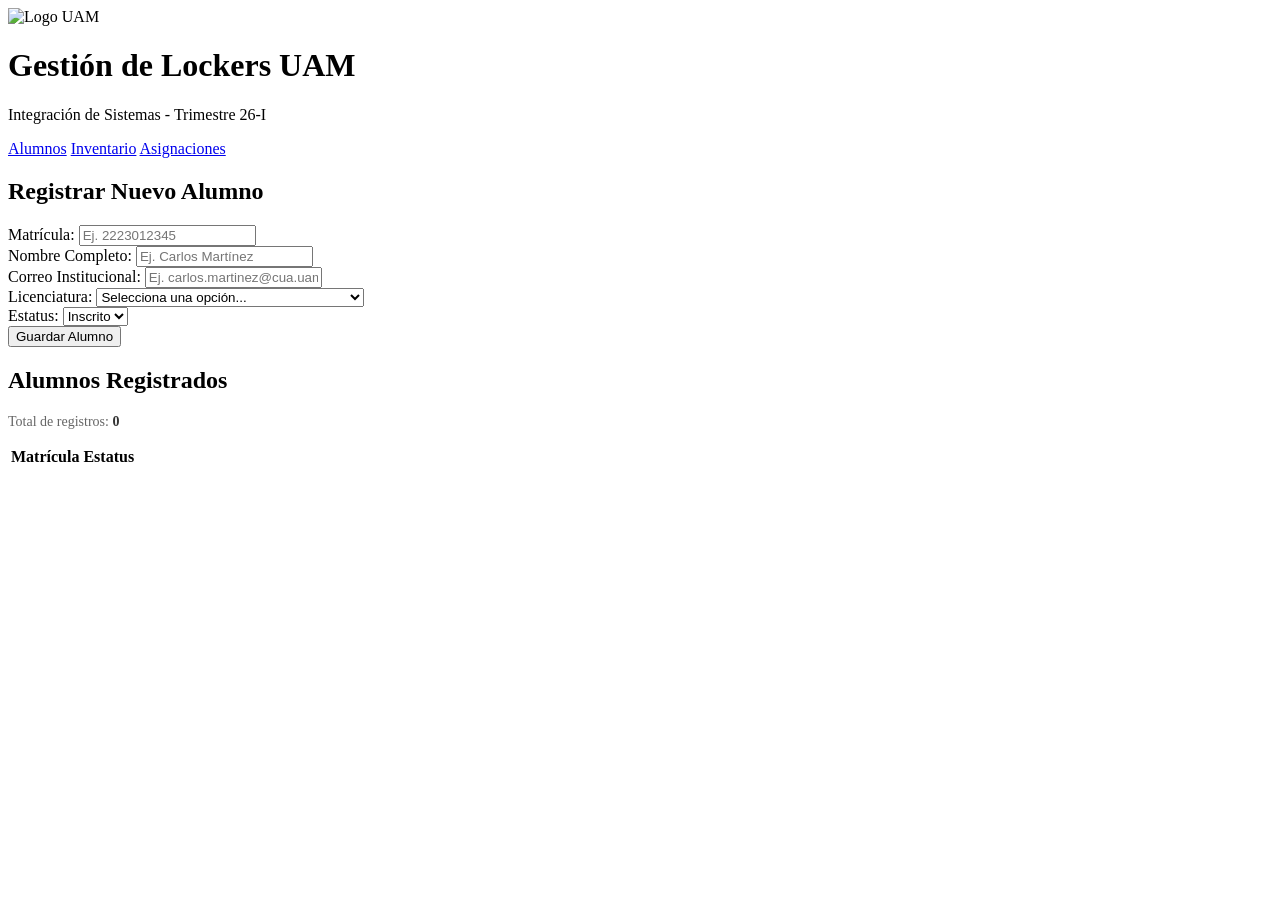
==== src/main/resources/static/alumnos.html @ ef22d547 "- Interfaz gráfica completa (Frontend) con diseño institucional UAM, validaciones de seguridad por m" ====
<!DOCTYPE html>
<html lang="es">
<head>
    <meta charset="UTF-8">
    <meta name="viewport" content="width=device-width, initial-scale=1.0">
    <title>Alumnos - Lockers UAM</title>
    <link rel="icon" href="/favicon.ico" type="image/x-icon">
    <link rel="stylesheet" href="/css/style.css">
</head>
<body>

<header>
    <img src="/assets/imgs/logo-uam.png" alt="Logo UAM" class="logo-uam">

    <div class="header-titles">
        <h1>Gestión de Lockers UAM</h1>
        <p>Integración de Sistemas - Trimestre 26-I</p>
    </div>

    <nav>
        <a href="/alumnos.html" class="activo">Alumnos</a>
        <a href="/lockers.html">Inventario</a>
        <a href="/asignaciones.html">Asignaciones</a>
    </nav>
</header>

<main>
    <section class="panel">
        <h2>Registrar Nuevo Alumno</h2>
        <form id="form-alumno">
            <div class="form-group">
                <label for="matricula">Matrícula:</label>
                <input type="text" id="matricula" placeholder="Ej. 2223012345" pattern="[0-9]{10}" title="Debe contener exactamente 10 dígitos" required>
            </div>
            <div class="form-group">
                <label for="nombre">Nombre Completo:</label>
                <input type="text" id="nombre" placeholder="Ej. Carlos Martínez" required>
            </div>
            <div class="form-group">
                <label for="correo">Correo Institucional:</label>
                <input type="email" id="correo" placeholder="Ej. carlos.martinez@cua.uam.mx" required>
            </div>
            <div class="form-group">
                <label for="licenciatura">Licenciatura:</label>
                <select id="licenciatura" required>
                    <option value="" disabled selected>Selecciona una opción...</option>
                    <option value="Tecnologías y Sistemas de la Información">Tecnologías y Sistemas de la Información</option>
                    <option value="Diseño">Diseño</option>
                    <option value="Ciencias de la Comunicación">Ciencias de la Comunicación</option>
                    <option value="Derecho">Derecho</option>
                    <option value="Estudios Socioterritoriales">Estudios Socioterritoriales</option>
                    <option value="Humanidades">Humanidades</option>
                    <option value="Ingeniería Biológica">Ingeniería Biológica</option>
                    <option value="Biología Molecular">Biología Molecular</option>
                    <option value="Ingeniería en Computación">Ingeniería en Computación</option>
                    <option value="Matemáticas Aplicadas">Matemáticas Aplicadas</option>
                </select>
            </div>
            <div class="form-group">
                <label for="estatus">Estatus:</label>
                <select id="estatus">
                    <option value="Inscrito">Inscrito</option>
                    <option value="Baja">Baja</option>
                </select>
            </div>
            <button type="submit">Guardar Alumno</button>
        </form>
        <p id="mensaje-form" class="mensaje"></p>
    </section>

    <section class="panel">
        <h2>Alumnos Registrados</h2>
        <p style="margin-bottom: 15px; font-size: 14px; color: #666;">
            Total de registros: <strong style="color: #333;" id="contador-alumnos">0</strong>
        </p>

        <div class="table-fix-head">
            <table id="tabla-alumnos">
                <thead>
                <tr>
                    <th>Matrícula</th>
                    <th>Estatus</th>
                </tr>
                </thead>
                <tbody>
                </tbody>
            </table>
        </div>
    </section>
</main>

<script src="/js/alumnos.js"></script>
</body>
</html>
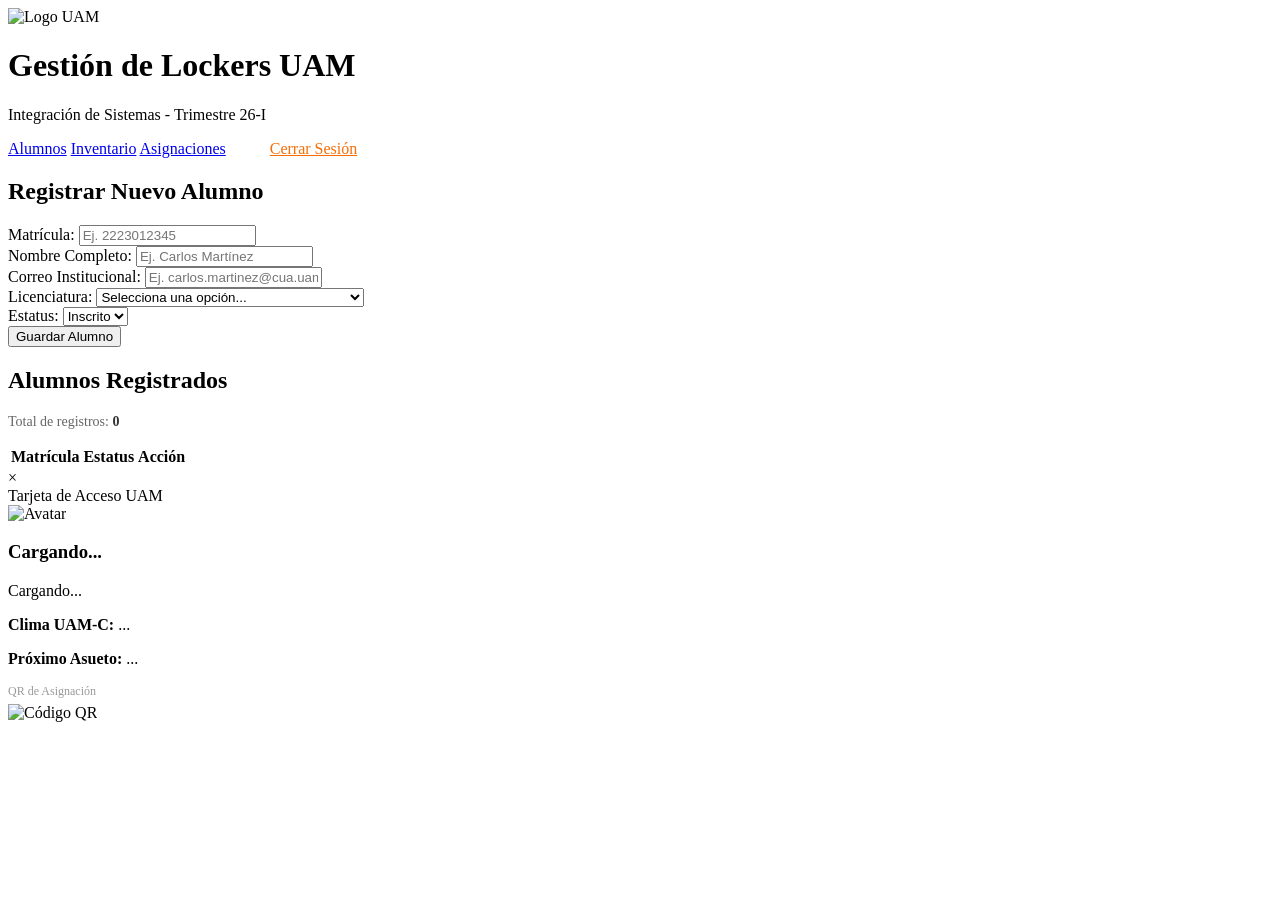
==== commit 5bbca571: "Cambios: Integración de APIs externas (Clima, Asuetos, Avatares, QR), creación de DashboardControlle" ====
--- a/src/main/resources/static/alumnos.html
+++ b/src/main/resources/static/alumnos.html
@@ -21,6 +21,9 @@
         <a href="/alumnos.html" class="activo">Alumnos</a>
         <a href="/lockers.html">Inventario</a>
         <a href="/asignaciones.html">Asignaciones</a>
+        <a href="/logout" style="background-color: white; color: #F66E05; margin-left: 20px; border-radius: 50px; padding: 10px 20px;">
+            Cerrar Sesión
+        </a>
     </nav>
 </header>
 
@@ -80,7 +83,7 @@
                 <tr>
                     <th>Matrícula</th>
                     <th>Estatus</th>
-                </tr>
+                    <th>Acción</th> </tr>
                 </thead>
                 <tbody>
                 </tbody>
@@ -89,6 +92,29 @@
     </section>
 </main>
 
+<div id="modal-credencial" class="modal">
+    <div class="modal-content">
+        <span class="cerrar-modal" onclick="cerrarModal()">&times;</span>
+        <div class="credencial-header">
+            Tarjeta de Acceso UAM
+        </div>
+        <div class="credencial-body">
+            <img id="cred-avatar" class="credencial-avatar" src="" alt="Avatar">
+
+            <h3 id="cred-nombre" class="credencial-nombre">Cargando...</h3>
+            <p id="cred-matricula" class="credencial-matricula">Cargando...</p>
+
+            <div class="credencial-apis">
+                <p><strong>Clima UAM-C:</strong> <span id="cred-clima">...</span></p>
+                <p><strong>Próximo Asueto:</strong> <span id="cred-asueto">...</span></p>
+            </div>
+
+            <p style="font-size: 12px; color: #999; margin-bottom: 5px;">QR de Asignación</p>
+            <img id="cred-qr" class="credencial-qr" src="" alt="Código QR">
+        </div>
+    </div>
+</div>
+
 <script src="/js/alumnos.js"></script>
 </body>
 </html>
